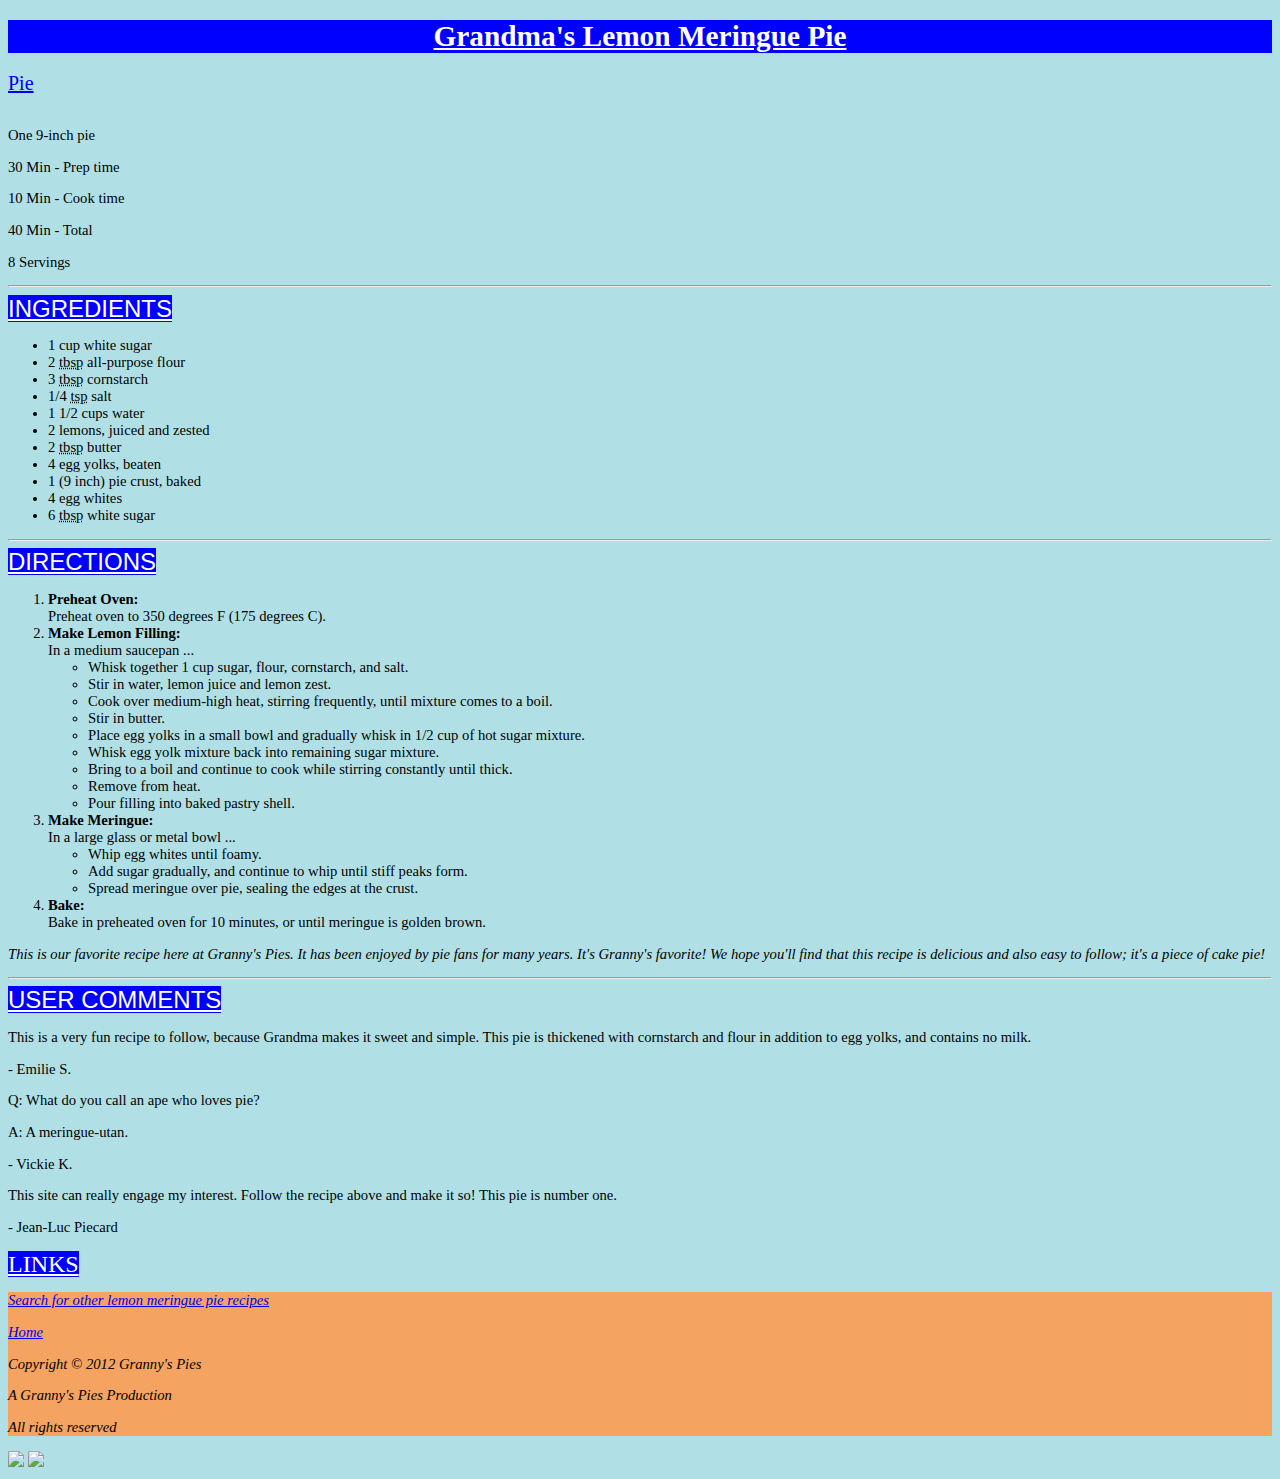
==== index.html @ 07099cc3 "Add files via upload" ====
<!DOCTYPE HTML>
    <html>
        <head>
            <meta charset="UTF-8">
            <link rel="stylesheet" href="index.css"> <!-- link to index.css-->
                <title>Grandma's Lemon Meringue Pie</title>
        
        </head>
            <body class="main">

                <div>
                    <h1 class="title">Grandma's Lemon Meringue Pie</h1>
                </div>

                <div>
                    <nav class="click"><a href="pie.html" target="_blank" pie.html>Pie</a></nav> <!--link to pie.html-->
                </div>

                    <img class="img" src="images/pie.jpg" alt="" />
                <div>
                    <p>One 9-inch pie</p>
                    <p>30 Min - Prep time</p>
                    <p>10 Min - Cook time</p>
                    <p>40 Min - Total</p>
                    <p>8 Servings</p>
                </div>
                </div>
                    <hr />

                <div>
                    <h2 class="container">INGREDIENTS</h2>
                        <P>
                            <ul class="flap">
                                <li>1 cup white sugar</li>
                                <li>2 <abbr title="Table spoon">tbsp</abbr> all-purpose flour</li>
                                <li>3 <abbr title="Table spoon">tbsp</abbr> cornstarch</li>
                                <li>1/4 <abbr title="Tea spoon">tsp</abbr> salt</li>
                                <li>1 1/2 cups water</li>
                                <li>2 lemons, juiced and zested</li>
                                <li>2 <abbr title="Table spoon">tbsp</abbr> butter</li>
                                <li>4 egg yolks, beaten</li>
                                <li>1 (9 inch) pie crust, baked</li>
                                <li>4 egg whites</li>
                                <li>6 <abbr title="Table spoon">tbsp</abbr> white sugar</li>
                            </ul>
                        </P>
                </div>
                        <hr />
                <div>
                    <h3 class="procedure">DIRECTIONS</h3>
                        <p>
                            <ol class="flap">
                                <li><b>Preheat Oven:</b></li> Preheat oven to 350 degrees F (175 degrees C).
                                <li><b>Make Lemon Filling:</b></li> In a medium saucepan ...
                            <ul>
                                <li>Whisk together 1 cup sugar, flour, cornstarch, and salt.</li>
                                <li>Stir in water, lemon juice and lemon zest.</li>
                                <li>Cook over medium-high heat, stirring frequently, until mixture comes to a boil.</li>
                                <li>Stir in butter.</li>
                                <li>Place egg yolks in a small bowl and gradually whisk in 1/2 cup of hot sugar mixture.</li>
                                <li>Whisk egg yolk mixture back into remaining sugar mixture.</li>
                                <li>Bring to a boil and continue to cook while stirring constantly until thick.</li>
                                <li>Remove from heat.</li>
                                <li>Pour filling into baked pastry shell.</li>
                            </ul>
                                <li><b>Make Meringue:</b></li> In a large glass or metal bowl ...
                            <ul>
                                <li>Whip egg whites until foamy.</li>
                                <li>Add sugar gradually, and continue to whip until stiff peaks form.</li>
                                <li>Spread meringue over pie, sealing the edges at the crust.</li>
                            </ul>
                                <li><b>Bake:</b></li> Bake in preheated oven for 10 minutes, or until meringue is golden brown.
                            </ol>    
                        </p>
                </div>

                <div>
                        <p><i>This is our favorite recipe here at Granny's Pies. It has been enjoyed by pie fans for many years. It's Granny's favorite! We hope you'll find that this recipe
                        is delicious and also easy to follow; it's a piece of cake pie!</i></p>
                </div>
                        <hr />

                <div>
                    <h3 class="user">USER COMMENTS</h3>
                <section class="comments">
                        <P>This is a very fun recipe to follow, because Grandma makes it sweet and simple. This pie is thickened with cornstarch and flour in addition to egg yolks, and contains no milk.</P>

                        <p> - Emilie S.</p>
            
                        <p> Q: What do you call an ape who loves pie?</p>
                        <p> A: A meringue-utan.</p>
            
                        <p> - Vickie K.</p>
            
                        <p>This site can really engage my interest. Follow the recipe above and make it so! This pie is number one.</p>
                        <p> - Jean-Luc Piecard</p>
                </section>
                </div>
        
                <div>
                    <h3 class="redirect">LINKS</h3>
                <section class= "color">
                    <i>
                        <p><a href="http://www.google.com/search?q=lemon+meringue+pie+recipe&start=10" target="_blank"> Search for other lemon meringue pie recipes</a></p>
                        <p><a href="index.html" target="_blank" index.html>Home</a></p>
                
                        <p>Copyright © 2012 Granny's Pies</p>
                        <p>A Granny's Pies Production</p>
                        <p>All rights reserved</p>
                </section>
                    <img src="images/w3c-html.png" />
                    <img src="images/w3c-css.png" /> 
                    </i>
                </div>  
            </body>
    </html>
---- index.css ----
/*CSS properties*/
.title{
text-align: center;
color: white;
text-decoration: underline;
font-size: 22pt;
font-weight: bold;
background-color: blue;
font-family: Lucida Sans Unicode;
display: block;
}
.main{
    background-color: white;
    font-size: 11pt;
    font-family: Georgia;
}
.img{
    height:"200px"; 
    width:"200px";
}
.container{
    text-align: left;
    color: white;
    text-decoration: underline;
    font-size: 18pt;
    font-weight: normal;
    background-color: blue;
    font-family:Helvetica;
    display: inline; 
}
.procedure{
    text-align: left;
    color: white;
    text-decoration: underline;
    font-size: 18pt;
    font-weight: normal;
    background-color: blue;
    font-family:Arial;
    display: inline; 
}
.user{
    text-align: left;
    color: white;
    text-decoration: underline;
    font-size: 18pt;
    font-weight: normal;
    background-color: blue;
    font-family:sans-serif;
    display: inline; 
}
.redirect{
    text-align: left;
    color: white;
    text-decoration: underline;
    font-size: 18pt;
    font-weight: normal;
    background-color: blue;
    font-family:Verdana;
    display: inline; 
}
.comments{
background-color: powderblue;
}
.main{
background-color: powderblue;
}
.color{
background-color: sandybrown;
}
.click{
font-size: 15pt;
}
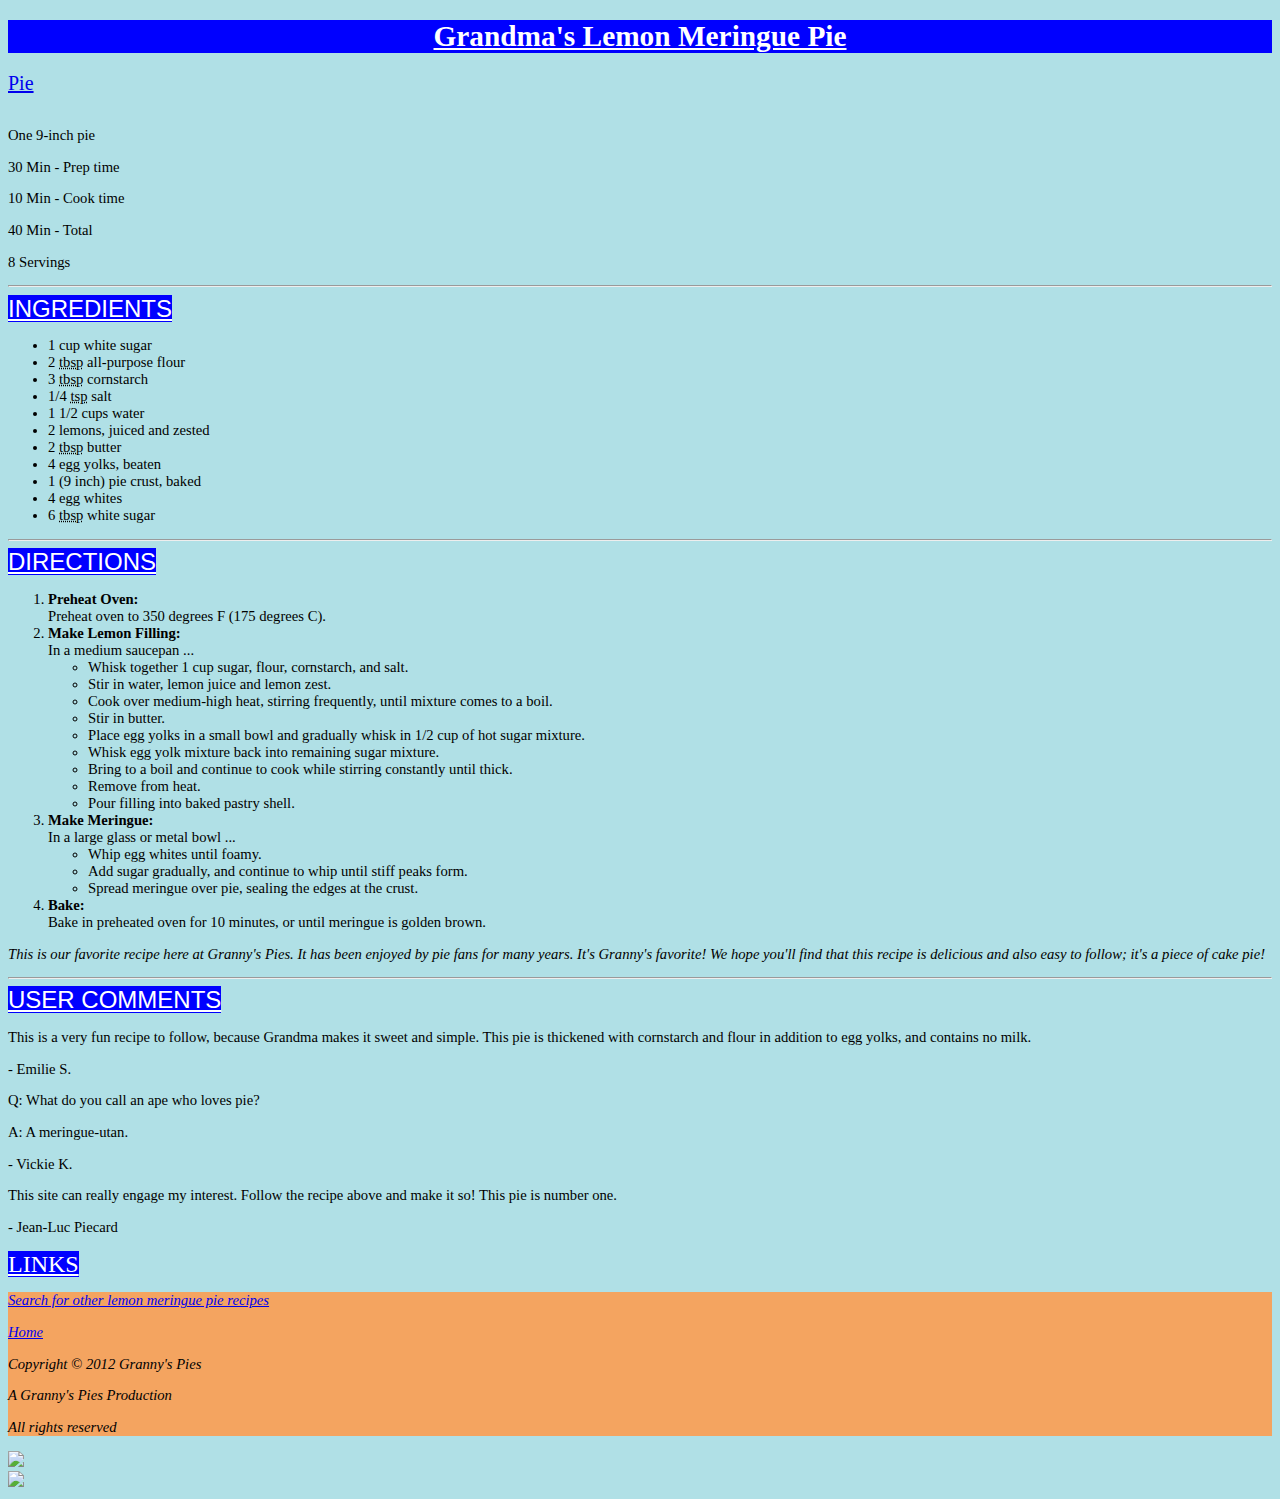
==== commit 1f491d83: "Update index.html" ====
--- a/index.html
+++ b/index.html
@@ -16,7 +16,7 @@
                     <nav class="click"><a href="pie.html" target="_blank" pie.html>Pie</a></nav> <!--link to pie.html-->
                 </div>
 
-                    <img class="img" src="images/pie.jpg" alt="" />
+                    <img class="img" src="https://github.com/Ephantushohey/Recipe-project-/blob/main/pie.jpg?raw=true" alt="" />
                 <div>
                     <p>One 9-inch pie</p>
                     <p>30 Min - Prep time</p>
@@ -108,9 +108,8 @@
                         <p>A Granny's Pies Production</p>
                         <p>All rights reserved</p>
                 </section>
-                    <img src="images/w3c-html.png" />
-                    <img src="images/w3c-css.png" /> 
-                    </i>
+                    <img src="https://github.com/Ephantushohey/Recipe-project-/blob/main/w3c-html.png" />
                 </div>  
-            </body>
-    </html>+                    <img src="https://github.com/Ephantushohey/Recipe-project-/blob/main/w3c-css.png" />
+             </body>         
+    </html>
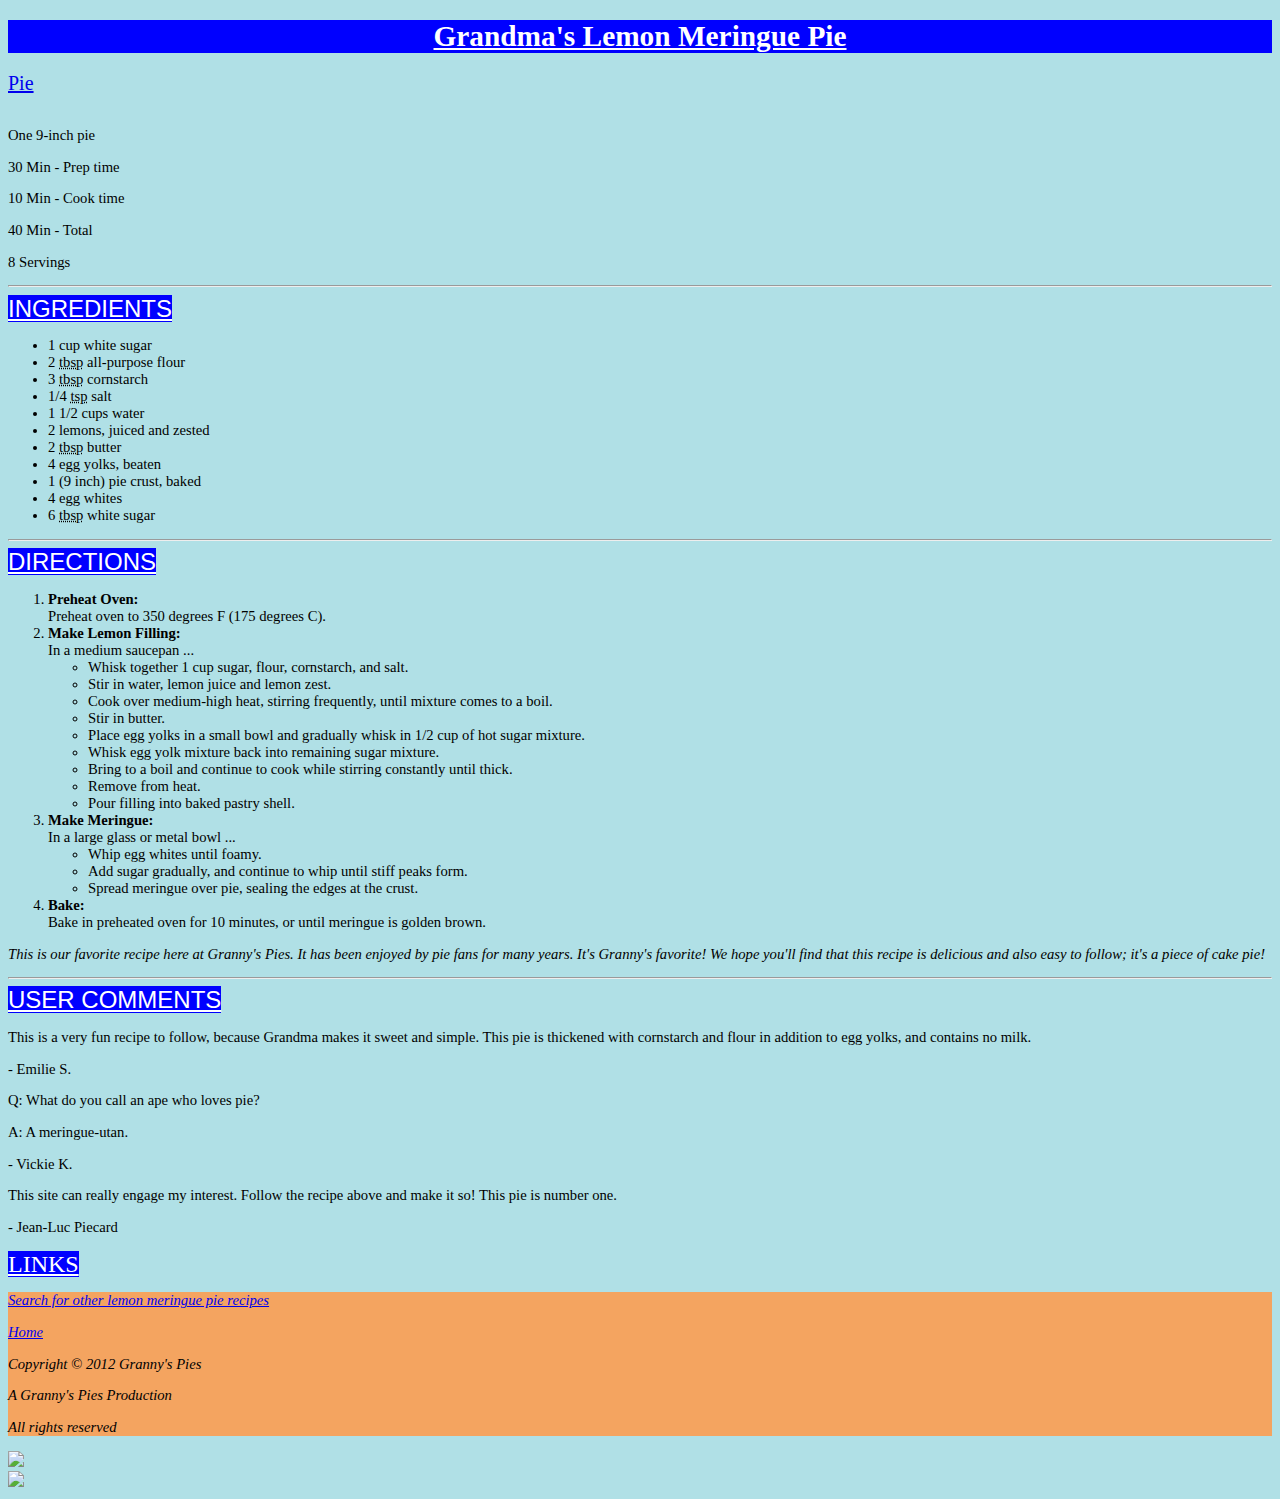
==== commit 4604ec9d: "Update index.html" ====
--- a/index.html
+++ b/index.html
@@ -110,6 +110,6 @@
                 </section>
                     <img src="https://github.com/Ephantushohey/Recipe-project-/blob/main/w3c-html.png" />
                 </div>  
-                    <img src="https://github.com/Ephantushohey/Recipe-project-/blob/main/w3c-css.png" />
+                    <img src="https://raw.githubusercontent.com/Ephantushohey/Recipe-project-/main/w3c-css.png" />
              </body>         
     </html>
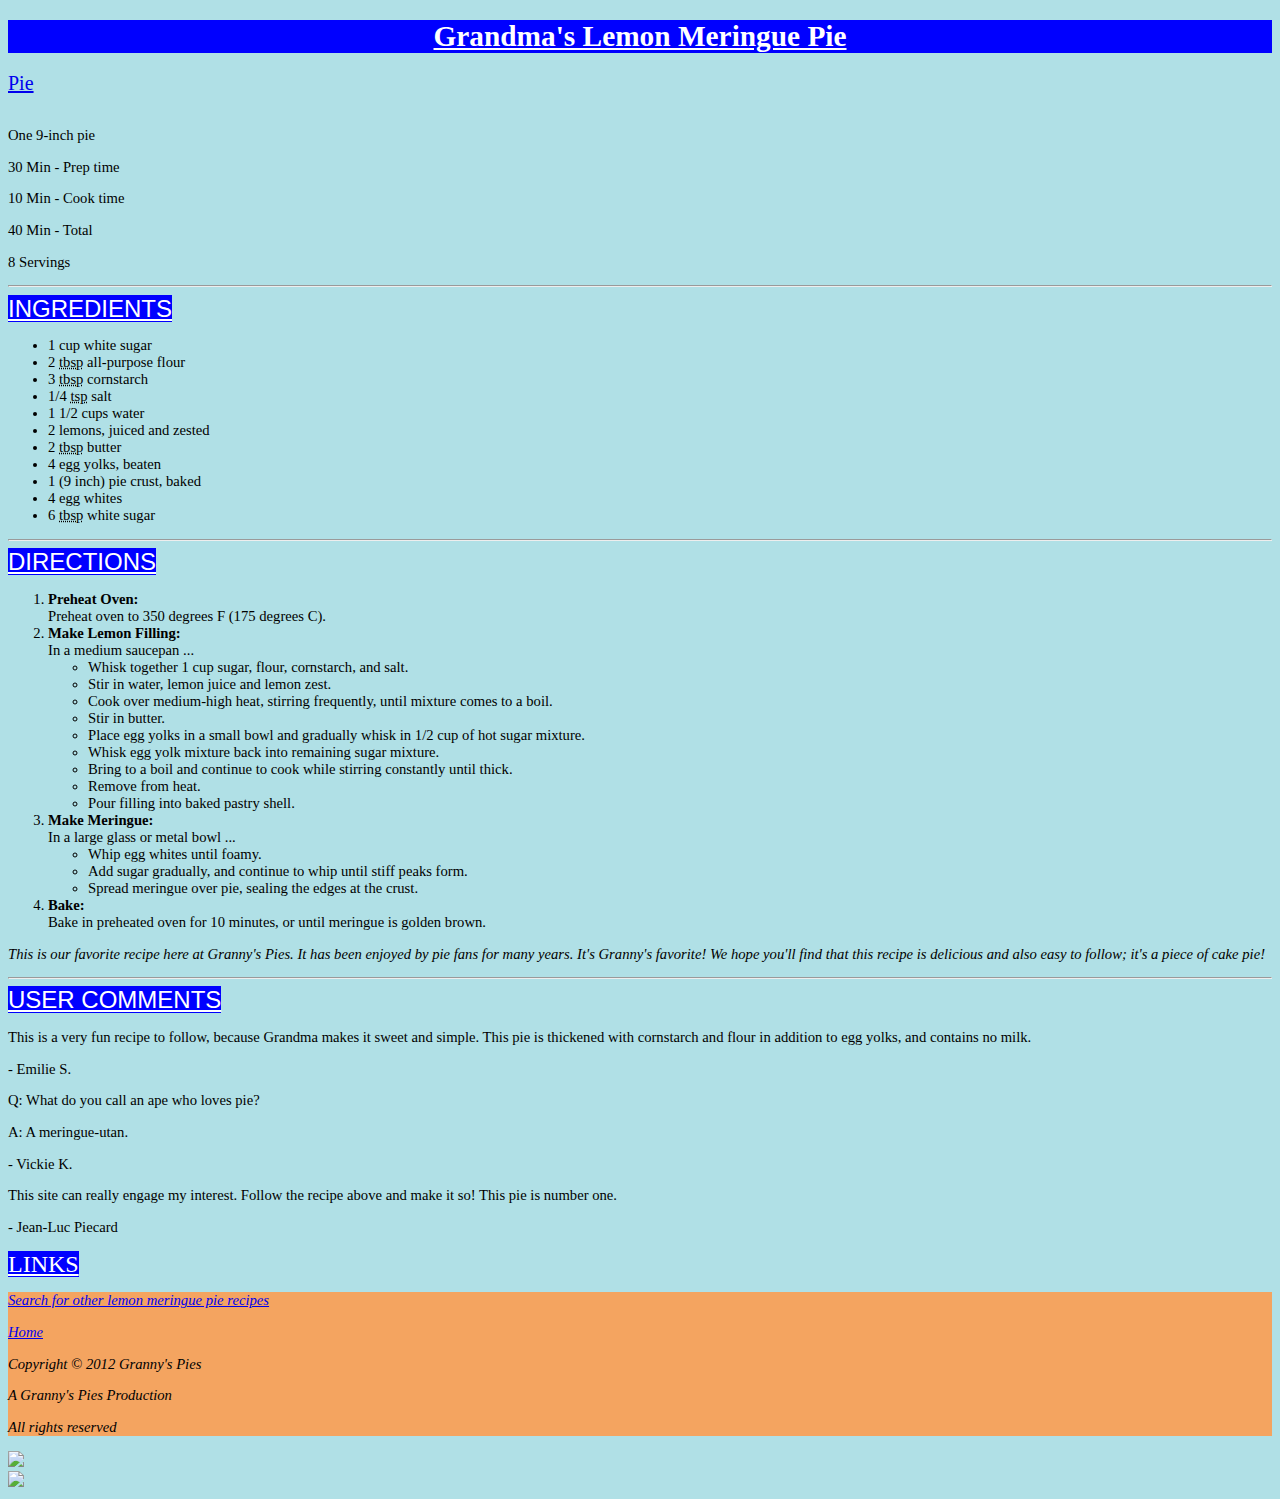
==== commit c876c191: "Update index.html" ====
--- a/index.html
+++ b/index.html
@@ -108,7 +108,7 @@
                         <p>A Granny's Pies Production</p>
                         <p>All rights reserved</p>
                 </section>
-                    <img src="https://github.com/Ephantushohey/Recipe-project-/blob/main/w3c-html.png" />
+                    <img src="https://raw.githubusercontent.com/Ephantushohey/Recipe-project-/main/w3c-html.png" />
                 </div>  
                     <img src="https://raw.githubusercontent.com/Ephantushohey/Recipe-project-/main/w3c-css.png" />
              </body>         
